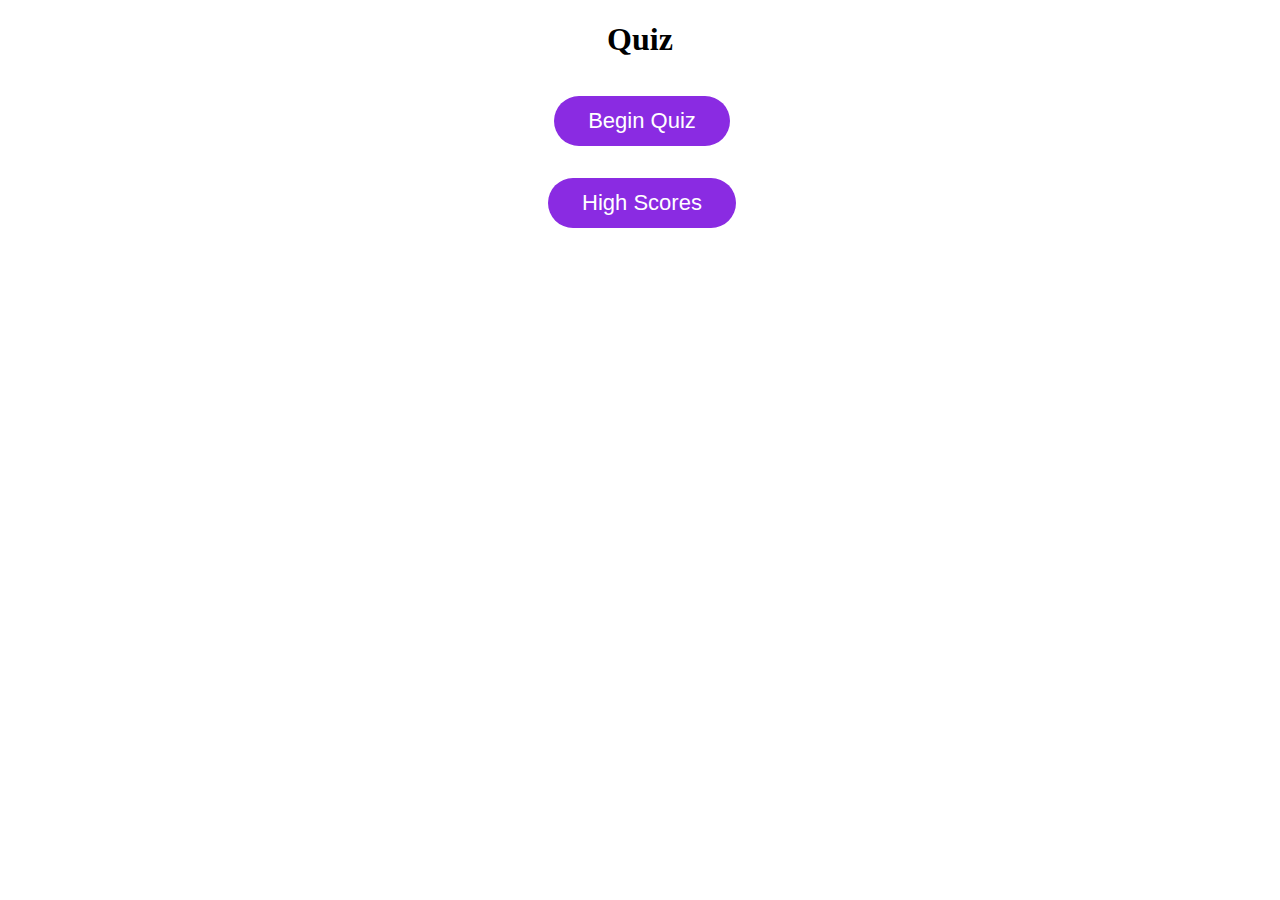
==== index.html @ caec50df "I added two css files for the two different html files I created--one of the html files is for the q" ====
<!DOCTYPE html>
<html lang="us-en">
  <head>
    <title>Coding Quiz</title>
    <link rel="stylesheet" href="./Assets/css/style.css" />
  </head>
  <body>
    <header>
        <h1 class="centeredquiztitle">Quiz</h1>
    </header>
    <section id="begin">
        <button id="button" class="btn">Begin Quiz</button>
    </section>
    <section id="scorebtn">
        <button id="scores" class="scorebutton">High Scores</button>
    </section>
    <script src="./Assets/js/script.js"></script>
  </body>
</html>
---- Assets/css/style.css ----
.centeredquiztitle {
    text-align: center;
}

#begin {
    display: flex;
    justify-content: center;
}

.btn {
    border: none;
    background-color: blueviolet;
    border-radius: 25px;
    color: white;
    display: inline-block;
    font-size: 22px;
    line-height: 22px;
    margin: 16px 16px 16px 20px;
    padding: 14px 34px;
    text-align: center;
    cursor: pointer;
}
  
#scorebtn {
    display: flex;
    justify-content: center;
}

.scorebutton {
    border: none;
    background-color: blueviolet;
    border-radius: 25px;
    color: white;
    display: inline-block;
    font-size: 22px;
    line-height: 22px;
    margin: 16px 16px 16px 20px;
    padding: 14px 34px;
    text-align: center;
    cursor: pointer;
  }
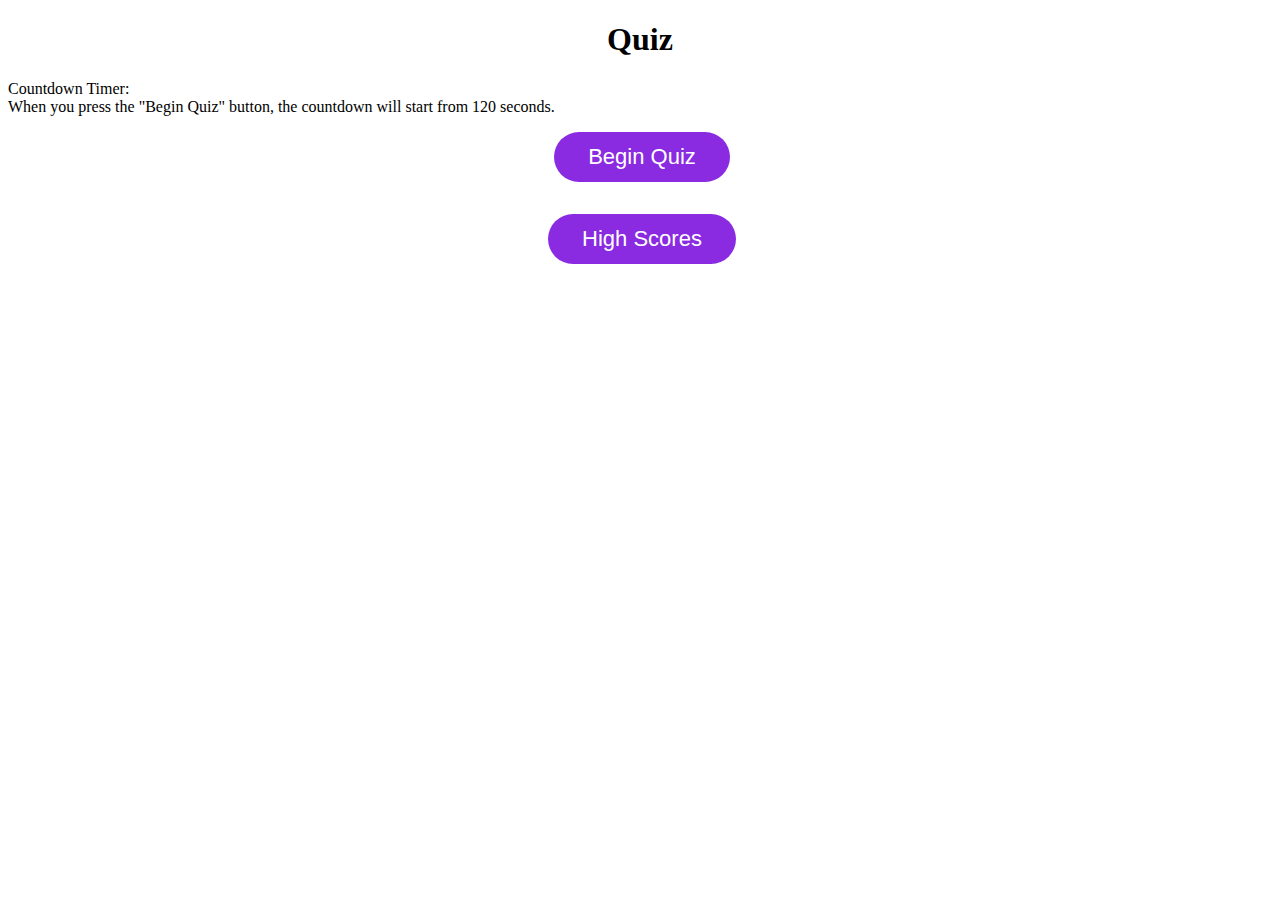
==== commit 77a42619: "I added a feature that causes the page to redirect to a form when the timer ends." ====
--- a/index.html
+++ b/index.html
@@ -8,6 +8,9 @@
     <header>
         <h1 class="centeredquiztitle">Quiz</h1>
     </header>
+    <section id="timerName">Countdown Timer: 
+        <div id="timer"> When you press the "Begin Quiz" button, the countdown will start from 120 seconds.</div>
+    </section>
     <section id="begin">
         <button id="button" class="btn">Begin Quiz</button>
     </section>
